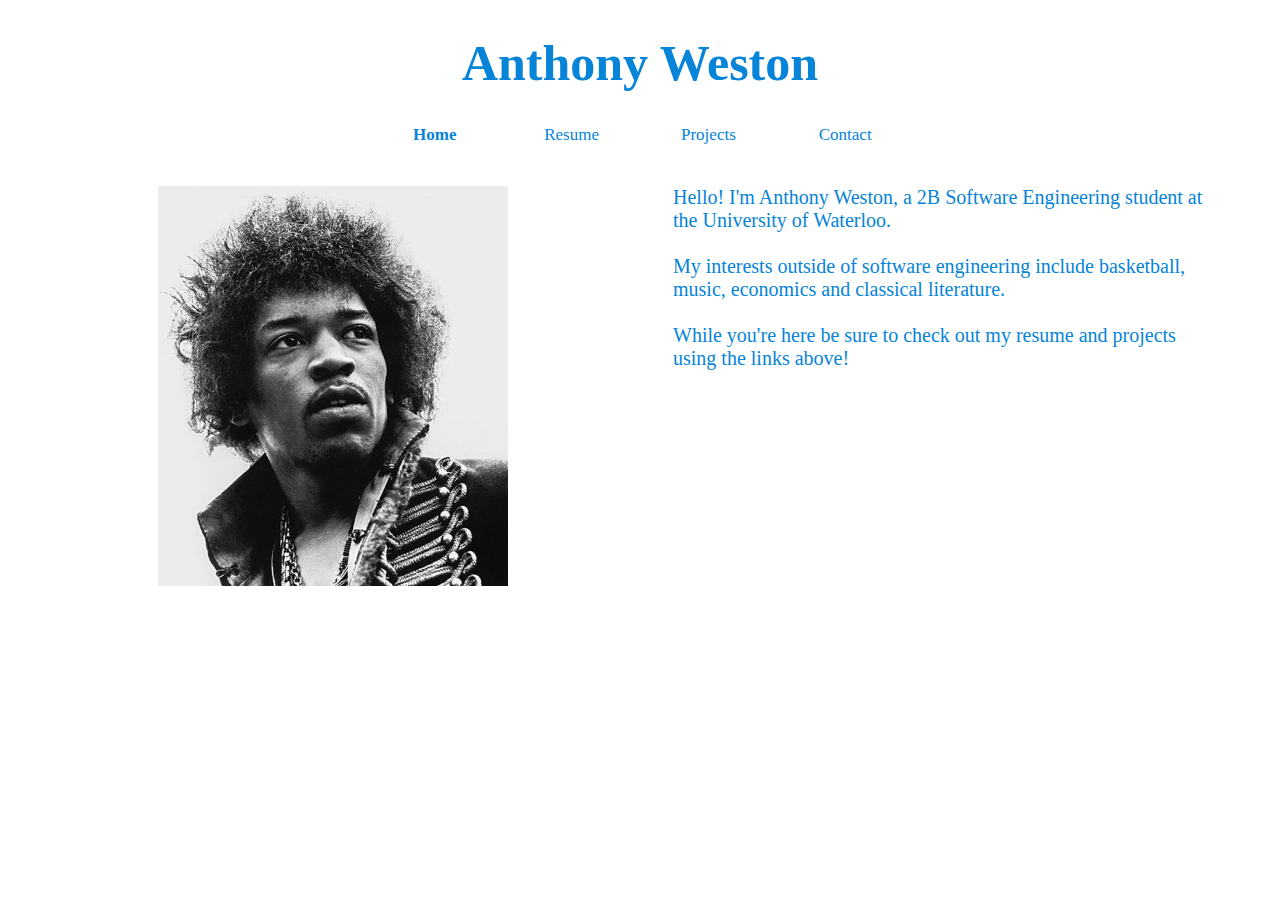
==== index.html @ 7712b538 "main page and nav bar" ====
<!DOCTYPE html>

<html lang="en">

<head>

    <title>Anthony's Website!</title>

    <!-- Bootstrap Core CSS -->
    <link href="css/anthony.css" rel="stylesheet">

</head>

<body>

    <!-- Header -->
    <header>
        <div class="header-content">
            <div class="header-content-inner">
                <h1>Anthony Weston</h1>
                <ul class="topnav">
                    <li><a class="active" href="#home">Home</a></li>
                    <li><a href="resume/AnthonyWestonResume.pdf" target="_blank"">Resume</a></li>
                    <li><a href="#projects">Projects</a></li>
                    <li><a href="#contact">Contact</a></li>
                </ul>
            </div>
        </div>
    </header>

    <section class="main-content">
        <img src="images/temp.jpg" width="350" height="400">

        <p> Hello! I'm Anthony Weston, a 2B Software Engineering student at the University of Waterloo. </br></br>
            My interests outside of software engineering include basketball, music, economics and classical literature.</br></br>
            While you're here be sure to check out my resume and projects using the links above!</br></br>
        </p>
    </section>

    <!-- jQuery -->
    <script src="js/___.js"></script>

</body>

</html>
---- css/anthony.css ----
body {
    background-color: white;
    font-family: georgia;
    color: rgb(6, 132, 216);
}

h1 {
    text-align: center;
    font-size: 50px;
}

p {
    font-size: 20px;
    float: right;
	margin-top: 25px;
	margin-bottom: 50px;
    margin-right: 50px;
    margin-left: 25px;
}

img {
	float: left;
	margin-top: 25px;
    margin-bottom: 50px;
    margin-right: 25px;
    margin-left: 150px;
}

section.main-content{
	column-count: 2;
}

ul.topnav {
    margin-right: 300px;
    margin-left: 300px;
    padding:0;
    list-style:none;
    text-align:center;
}
.topnav li { 
    display:inline-block;
    width:20%;
    margin:0;
    padding:0;
}

.topnav a {
	width:100%;
	margin:0 auto;
    color: rgb(6, 132, 216);
    text-align: center;
    padding: 14px 16px;
    text-decoration: none;
    font-size: 17px;
}

.topnav a:hover {
	color: rgb(2, 94, 244);
}

.topnav a.active {
	font-weight: bold;
}
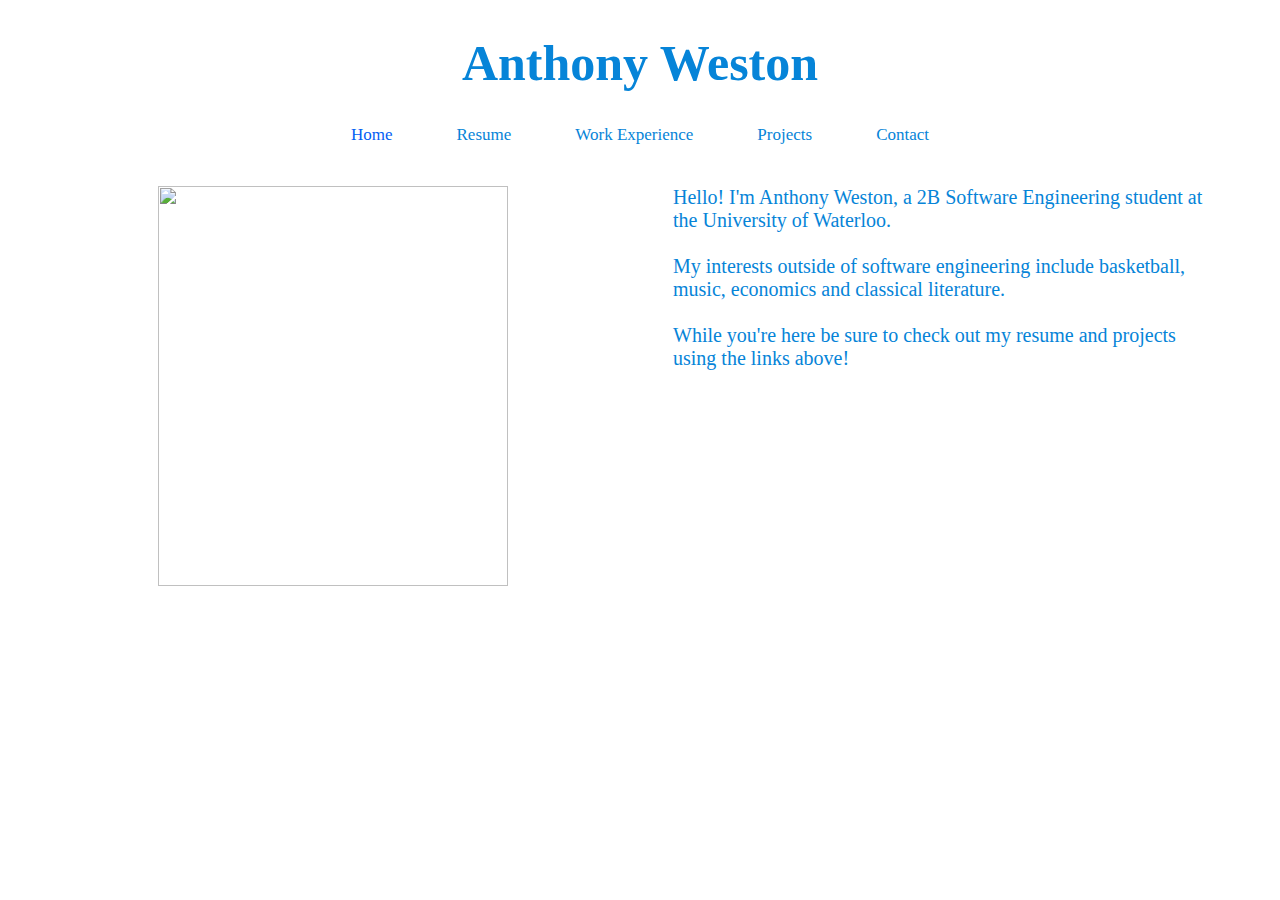
==== commit 4a8db1e3: "adding work tab and css for navbar" ====
--- a/index.html
+++ b/index.html
@@ -20,9 +20,11 @@
                 <h1>Anthony Weston</h1>
                 <ul class="topnav">
                     <li><a class="active" href="#home">Home</a></li>
-                    <li><a href="resume/AnthonyWestonResume.pdf" target="_blank"">Resume</a></li>
-                    <li><a href="#projects">Projects</a></li>
+                    <li><a href="resume/AnthonyWestonResume.pdf" target="_blank">Resume</a></li>
+                    <li><a href="work.html">Work Experience</a></li>
+                    <li><a href="projects.html">Projects</a></li>
                     <li><a href="#contact">Contact</a></li>
+
                 </ul>
             </div>
         </div>
@@ -37,8 +39,6 @@
         </p>
     </section>
 
-    <!-- jQuery -->
-    <script src="js/___.js"></script>
 
 </body>
 
--- a/css/anthony.css
+++ b/css/anthony.css
@@ -31,15 +31,15 @@
 }
 
 ul.topnav {
-    margin-right: 300px;
-    margin-left: 300px;
+    margin-right: 5%;
+    margin-left: 5%;
     padding:0;
     list-style:none;
     text-align:center;
 }
 .topnav li { 
     display:inline-block;
-    width:20%;
+
     margin:0;
     padding:0;
 }
@@ -49,7 +49,7 @@
 	margin:0 auto;
     color: rgb(6, 132, 216);
     text-align: center;
-    padding: 14px 16px;
+    padding: 30px;
     text-decoration: none;
     font-size: 17px;
 }
@@ -59,5 +59,5 @@
 }
 
 .topnav a.active {
-	font-weight: bold;
+    color: rgb(2, 94, 244);
 }
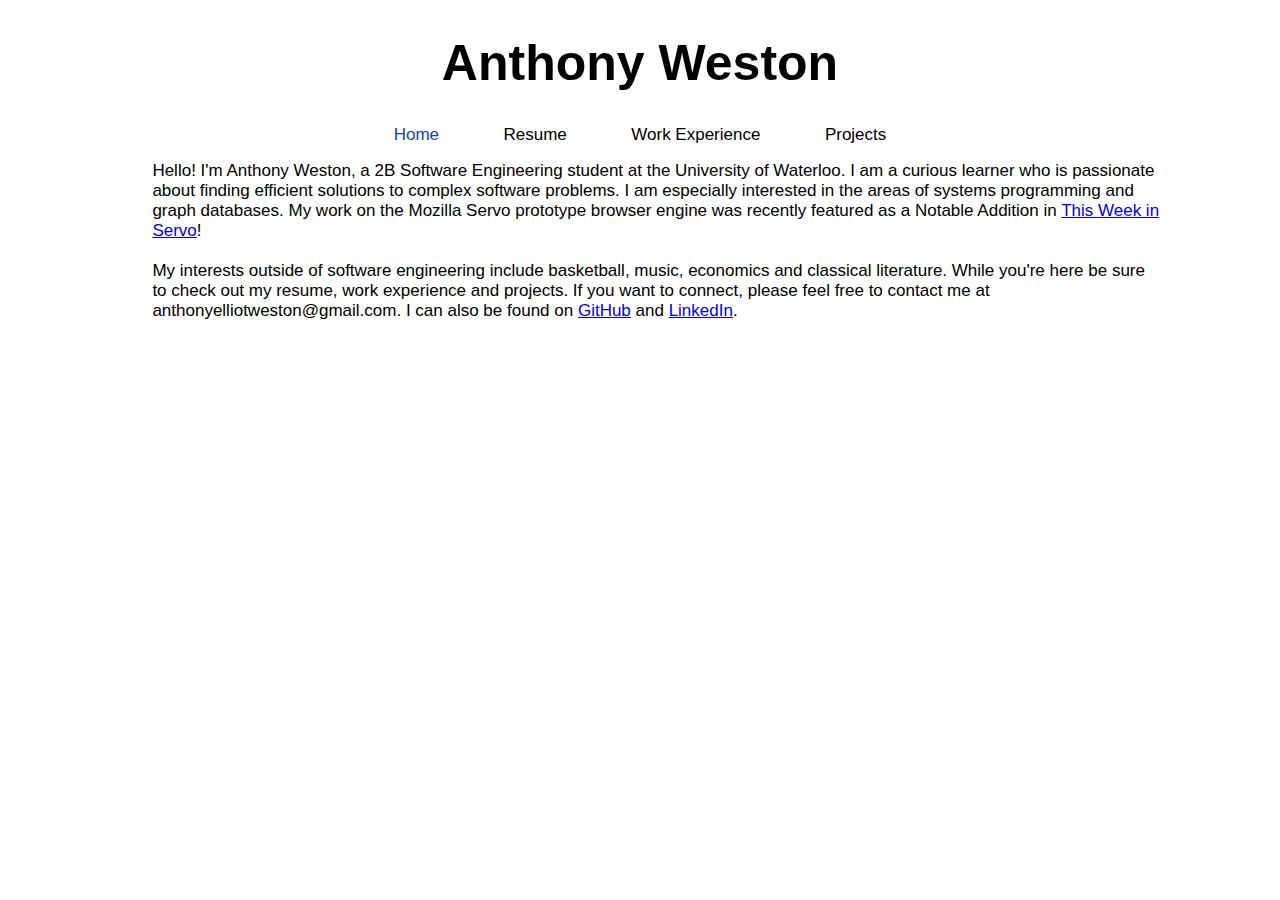
==== commit cced730b: "adding content for projects and work" ====
--- a/index.html
+++ b/index.html
@@ -19,27 +19,32 @@
             <div class="header-content-inner">
                 <h1>Anthony Weston</h1>
                 <ul class="topnav">
-                    <li><a class="active" href="#home">Home</a></li>
+                    <li><a class="active" href="index.html">Home</a></li>
                     <li><a href="resume/AnthonyWestonResume.pdf" target="_blank">Resume</a></li>
                     <li><a href="work.html">Work Experience</a></li>
                     <li><a href="projects.html">Projects</a></li>
-                    <li><a href="#contact">Contact</a></li>
-
+                    <!--<li><a href="contact.html">Contact</a></li>-->
                 </ul>
             </div>
         </div>
     </header>
-
+<!--
     <section class="main-content">
-        <img src="images/temp.jpg" width="350" height="400">
+        <img src="images/anthony.jpg" width="325" height="400">
 
         <p> Hello! I'm Anthony Weston, a 2B Software Engineering student at the University of Waterloo. </br></br>
             My interests outside of software engineering include basketball, music, economics and classical literature.</br></br>
-            While you're here be sure to check out my resume and projects using the links above!</br></br>
+            While you're here be sure to check out my resume, work experience and projects using the links above!</br></br>
         </p>
     </section>
 
+-->
 
+    <div class="block">
+        <p>Hello! I'm Anthony Weston, a 2B Software Engineering student at the University of Waterloo. I am a curious learner who is passionate about finding efficient solutions to complex software problems. I am especially interested in the areas of systems programming and graph databases. My work on the Mozilla Servo prototype browser engine was recently featured as a Notable Addition in <a href="https://blog.servo.org/2018/04/02/twis-110/">This Week in Servo</a>!</br></br>
+            My interests outside of software engineering include basketball, music, economics and classical literature. While you're here be sure to check out my resume, work experience and projects. If you want to connect, please feel free to contact me at anthonyelliotweston@gmail.com. I can also be found on <a href="https://github.com/aeweston98">GitHub</a> and <a href="https://www.linkedin.com/in/aeweston/">LinkedIn</a>.
+        </p>
+    </div>    
 </body>
 
 </html>
--- a/css/anthony.css
+++ b/css/anthony.css
@@ -1,14 +1,14 @@
 body {
     background-color: white;
-    font-family: georgia;
-    color: rgb(6, 132, 216);
+    font-family: arial;
+    color: black;
 }
 
 h1 {
     text-align: center;
     font-size: 50px;
 }
-
+/*
 p {
     font-size: 20px;
     float: right;
@@ -17,7 +17,7 @@
     margin-right: 50px;
     margin-left: 25px;
 }
-
+*/
 img {
 	float: left;
 	margin-top: 25px;
@@ -27,7 +27,7 @@
 }
 
 section.main-content{
-	column-count: 2;
+	/*column-count: 2;*/
 }
 
 ul.topnav {
@@ -47,7 +47,7 @@
 .topnav a {
 	width:100%;
 	margin:0 auto;
-    color: rgb(6, 132, 216);
+    color: black;
     text-align: center;
     padding: 30px;
     text-decoration: none;
@@ -55,9 +55,28 @@
 }
 
 .topnav a:hover {
-	color: rgb(2, 94, 244);
+	color: rgb(14,68,183);
 }
 
 .topnav a.active {
-    color: rgb(2, 94, 244);
+    color: rgb(14,68,183);
 }
+
+p {
+    font-size: 20px;
+    margin-top: 25px;
+    margin-bottom: 50px;
+    margin-right: 50px;
+    margin-left: 25px;
+}
+
+.block p {
+    width: 80%;
+    margin-left:10%;
+    margin-right:10%;
+        margin-top:8px;
+    padding: 0 18px;
+    background-color: white;
+    font-size: 17px;
+
+}
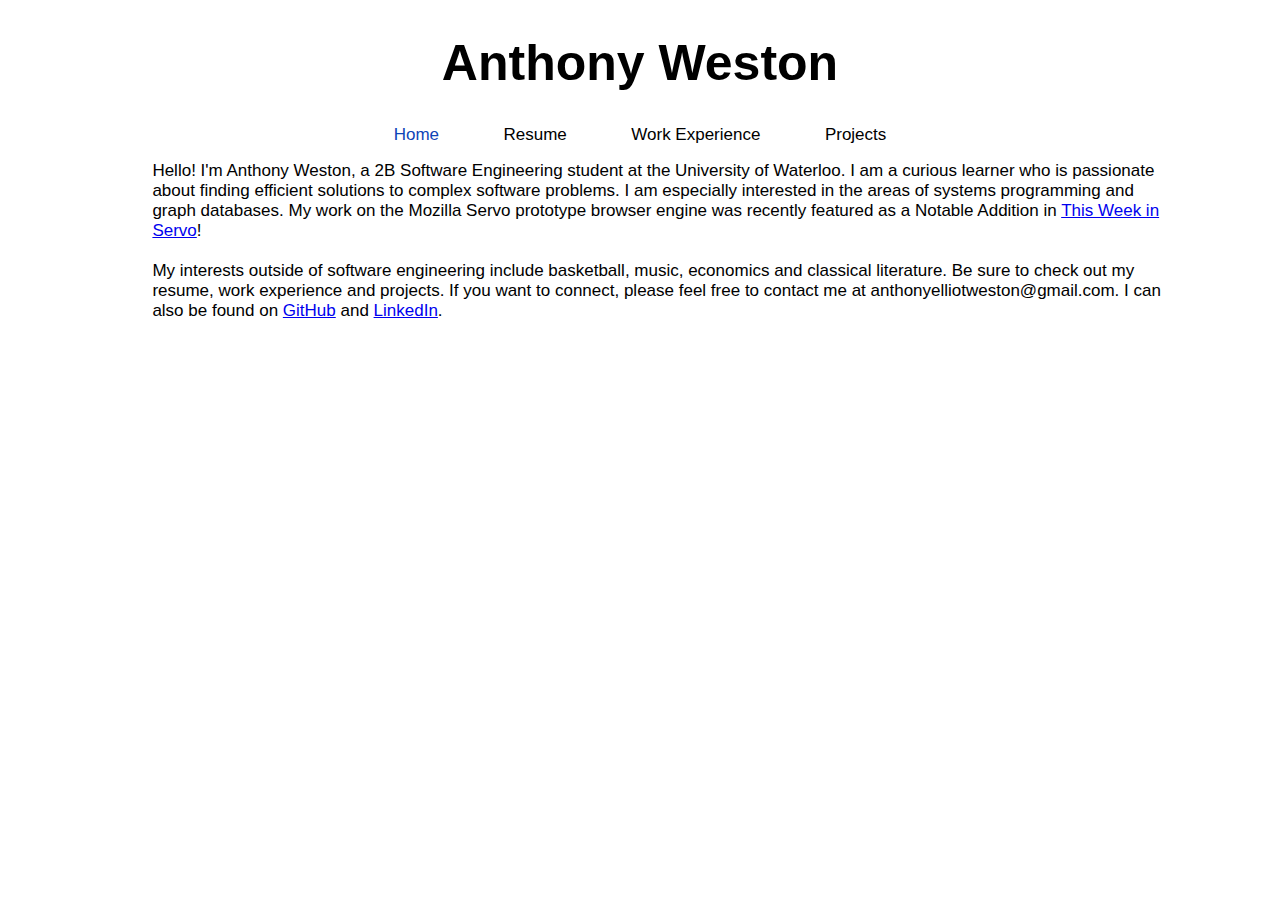
==== commit 4732cc49: "text changes" ====
--- a/index.html
+++ b/index.html
@@ -42,7 +42,7 @@
 
     <div class="block">
         <p>Hello! I'm Anthony Weston, a 2B Software Engineering student at the University of Waterloo. I am a curious learner who is passionate about finding efficient solutions to complex software problems. I am especially interested in the areas of systems programming and graph databases. My work on the Mozilla Servo prototype browser engine was recently featured as a Notable Addition in <a href="https://blog.servo.org/2018/04/02/twis-110/">This Week in Servo</a>!</br></br>
-            My interests outside of software engineering include basketball, music, economics and classical literature. While you're here be sure to check out my resume, work experience and projects. If you want to connect, please feel free to contact me at anthonyelliotweston@gmail.com. I can also be found on <a href="https://github.com/aeweston98">GitHub</a> and <a href="https://www.linkedin.com/in/aeweston/">LinkedIn</a>.
+            My interests outside of software engineering include basketball, music, economics and classical literature. Be sure to check out my resume, work experience and projects. If you want to connect, please feel free to contact me at anthonyelliotweston@gmail.com. I can also be found on <a href="https://github.com/aeweston98">GitHub</a> and <a href="https://www.linkedin.com/in/aeweston/">LinkedIn</a>.
         </p>
     </div>    
 </body>
